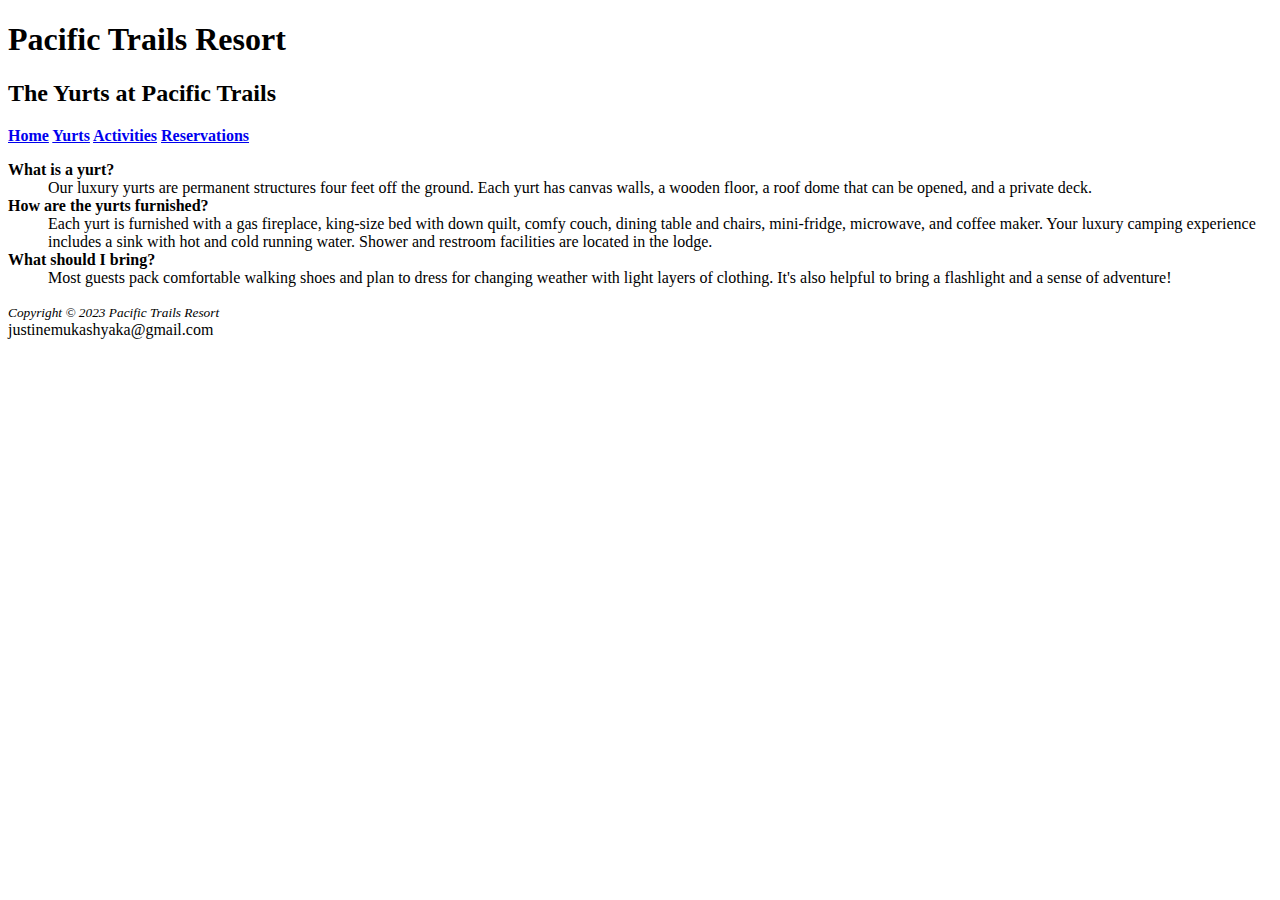
==== yurts.html @ cd460326 "Add files via upload" ====
<!DOCTYPE html>

<html lang="en">

<head>

<meta charset="utf-8">

<title>Pacific Trails Resort :: Yurts</title>

<link href="css/styles.css" rel="stylesheet">

</head>

<body>

<div id="wrapper">

<header>

<h1>Pacific Trails Resort</h1>

</header>

<nav>

<div id="homehero"></div>

<main>
    
<h2>
    
The Yurts at Pacific Trails
    
</h2>

 <b>
    <a href="index.html">Home</a> 
    <a href="yurts.html">Yurts</a> 
    <a href="activities.html">Activities</a> 
    <a href="reservations.html">Reservations</a>
</b>


<dl>
    <dt><strong>What is a yurt?</strong></dt>
    <dd>Our luxury yurts are permanent structures four feet off the ground. Each yurt has canvas walls, a wooden floor, a roof dome that can be opened, and a private deck.</dd>
    <dt><strong>How are the yurts furnished?</strong></dt>
    <dd>Each yurt is furnished with a gas fireplace, king-size bed with down quilt, comfy couch, dining table and chairs, mini-fridge, microwave, and coffee maker. Your luxury camping experience includes a sink with hot and cold running water. Shower and restroom facilities are located in the lodge.</dd>
    <dt><strong>What should I bring?</strong></dt>
    <dd>Most guests pack comfortable walking shoes and plan to dress for changing weather with light layers of clothing. It's also helpful to bring a flashlight and a sense of adventure!</dd>
  </dl>

<footer>
    <small><i>Copyright © 2023 Pacific Trails Resort</i></small><br>
    <a>justinemukashyaka@gmail.com</a>
  </footer>
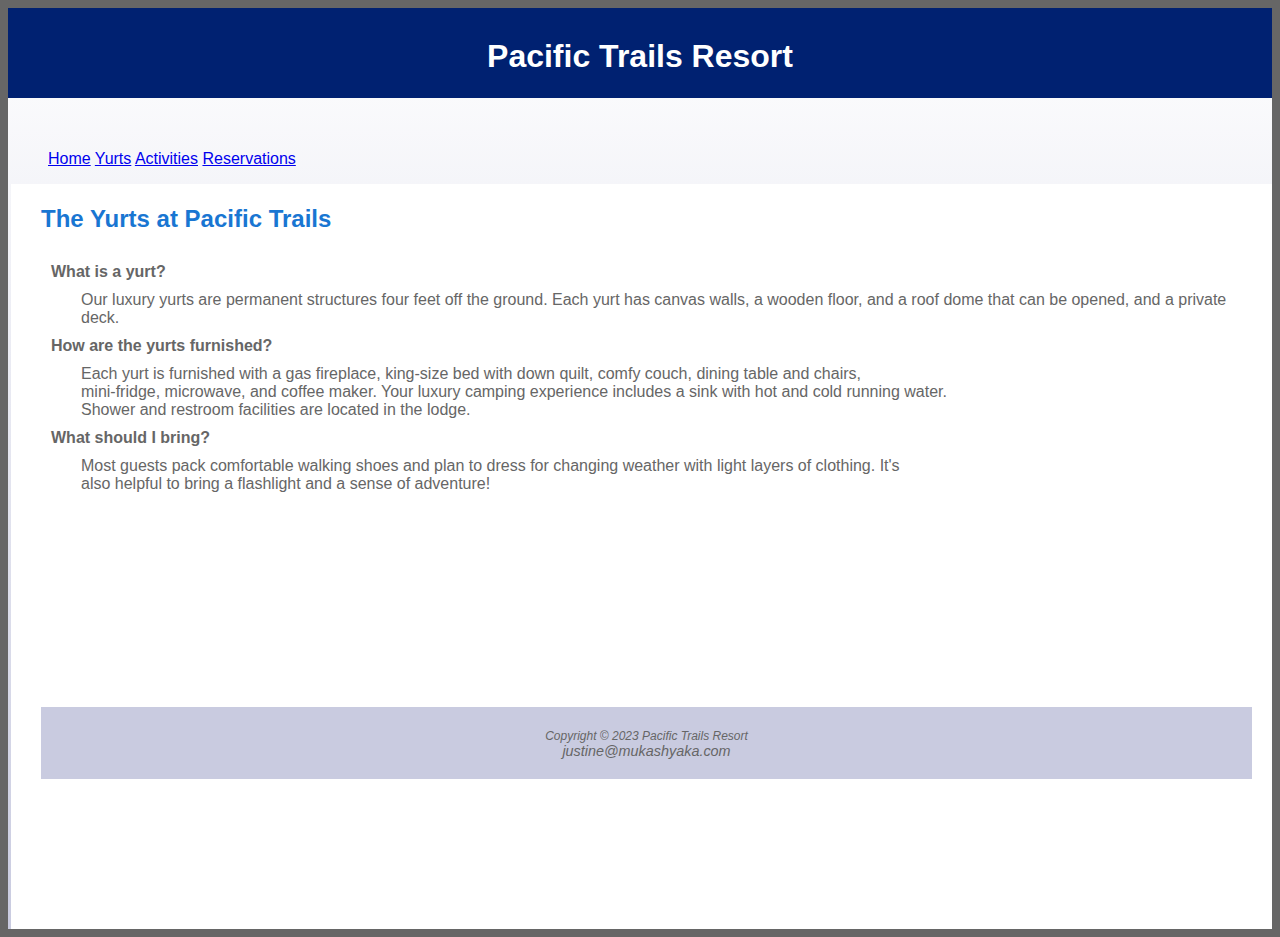
==== commit b8e83e37: "Add files via upload" ====
--- a/yurts.html
+++ b/yurts.html
@@ -6,9 +6,9 @@
 
 <meta charset="utf-8">
 
-<title>Pacific Trails Resort :: Yurts</title>
+<title>Pacific Trails Resort</title>
 
-<link href="css/styles.css" rel="stylesheet">
+<link href="pacific.css" rel="stylesheet">
 
 </head>
 
@@ -22,37 +22,65 @@
 
 </header>
 
-<nav>
+<br><br>
+
+<blockquote>
+
+    <a href="index.html">Home</a>
+    
+    <a href="yurts.html">Yurts</a>
+    
+    
+    <script>
+        function handleError() {
+          var message = "This website is under construction, please check back again";
+          alert(message);
+        }
+        </script>
+        
+        <a href="activities.html" onclick="handleError()">Activities</a>
+        <a href="reservations.html" onclick="handleError()">Reservations</a>
+        </blockquote>
+
 
 <div id="homehero"></div>
 
 <main>
-    
+
 <h2>
-    
+
 The Yurts at Pacific Trails
-    
+
 </h2>
 
- <b>
-    <a href="index.html">Home</a> 
-    <a href="yurts.html">Yurts</a> 
-    <a href="activities.html">Activities</a> 
-    <a href="reservations.html">Reservations</a>
-</b>
+<dl>
 
+<dt><strong>What is a yurt?</strong></dt>
 
-<dl>
-    <dt><strong>What is a yurt?</strong></dt>
-    <dd>Our luxury yurts are permanent structures four feet off the ground. Each yurt has canvas walls, a wooden floor, a roof dome that can be opened, and a private deck.</dd>
-    <dt><strong>How are the yurts furnished?</strong></dt>
-    <dd>Each yurt is furnished with a gas fireplace, king-size bed with down quilt, comfy couch, dining table and chairs, mini-fridge, microwave, and coffee maker. Your luxury camping experience includes a sink with hot and cold running water. Shower and restroom facilities are located in the lodge.</dd>
-    <dt><strong>What should I bring?</strong></dt>
-    <dd>Most guests pack comfortable walking shoes and plan to dress for changing weather with light layers of clothing. It's also helpful to bring a flashlight and a sense of adventure!</dd>
-  </dl>
+<dd>Our luxury yurts are permanent structures four feet off the ground. Each yurt has canvas walls, a wooden
+
+floor, and a roof dome that can be opened, and a private deck.</dd>
+
+<dt><strong>How are the yurts furnished?</strong></dt>
+
+<dd>Each yurt is furnished with a gas fireplace, king-size bed with down quilt, comfy couch, dining table and chairs,<br>
+    mini-fridge, microwave, and coffee maker. Your luxury camping experience includes a sink with hot and cold running water.<br>
+    Shower and restroom facilities are located in the lodge.
+</dd>
+
+<dt><strong>What should I bring?</strong></dt>
+
+<dd>Most guests pack comfortable walking shoes and plan to dress for changing weather with light layers of clothing. It's<br>
+also helpful to bring a flashlight and a sense of adventure!<br><br></dd>
+
+</dl><br><br><br><br><br><br><br><br><br><br>
 
 <footer>
     <small><i>Copyright © 2023 Pacific Trails Resort</i></small><br>
-    <a>justinemukashyaka@gmail.com</a>
-  </footer>
-  +    
+    <a>justine@mukashyaka.com</a>
+    </footer>
+    
+    </body>
+    
+    </html>
--- a/pacific.css
+++ b/pacific.css
@@ -0,0 +1,520 @@
+body {
+
+    background-color: #666666;
+    
+    color: #666666;
+    
+    font-family: Arial, Verdana,Sans-Serif;
+    
+    }
+    
+    header {
+    
+    background-color: #002171;
+    
+    background-repeat: no-repeat;
+    
+    background-position: right;
+    
+    text-align: center;
+    
+    height: 60px;
+    
+    padding-top: 30px;
+    
+    color: #FFFFFF;
+    
+    }
+    
+    nav {
+    
+    font-weight: bold;
+    
+    float: left;
+    
+    width: 180px;
+    
+    padding: 20px;
+    
+    }
+    
+    nav a {
+    
+    margin: 100px;
+    
+    text-decoration: none;
+    
+    }
+    
+    nav ul {
+    
+    list-style-type: none;
+    
+    margin: 10;
+    
+    padding-left: 10;
+    
+    font-size: 1.2em;
+    
+    }
+    
+    h1 {
+    
+    margin-bottom: 0px;
+    
+    margin-top: 0px;
+    
+    font-family: Arial, Verdana, Sans-Serif;
+    
+    text-align: center;
+    
+    text-align: center;
+    
+    }
+    
+    h2 {
+    
+    color: #1976D2;
+    
+    
+    }
+
+    
+        
+        
+        footer {
+        
+        font-size: 90%;
+        
+        padding: 20px;
+        
+        margin-left: 0px;
+        
+        background-color: #c9cbe0;
+        
+        font-style: italic;
+        
+        text-align: center;
+        
+        font-family: Arial, Sans-Serif, Times;
+        
+        clear: right;
+        
+        }
+        
+        #contact {
+        
+        font-size: 90%;
+        
+        }
+        
+        #wrapper {
+        
+        margin-left: auto;
+        
+        margin-right: auto;
+        
+        width: 100% 100%;
+        
+        background: linear-gradient(to bottom, #ffffff 0%, #c9cbe0 100%);
+        
+        min-width: 960px;
+        
+        max-width: 2048px;
+        
+        }
+
+        dt {
+
+            padding: 10px;
+            
+            }
+
+      
+                
+                main {
+                
+                padding-top: 1px;
+                
+                padding-right: 20px;
+                
+                padding-bottom: 150px;
+                
+                padding-left: 30px;
+                
+                margin-left: 3px;
+                
+                display: block;
+                
+                background-color: white;
+                
+                }
+                
+                dt {
+                
+                padding: 10px;
+                
+                }
+                
+                
+                td,
+                
+                th {
+                
+                padding: 10px;
+                
+                border: solid 1px #3399CC;
+                
+                }
+                
+                td {
+                
+                text-align: center;
+                
+                }
+                
+                .text {
+                
+                text-align: left;
+                
+                }
+                
+                tr:nth-of-type(odd) {
+                
+                background-color: #F5FAFC;
+                
+                }
+                
+                label {
+                
+                float: left;
+                
+                display: block;
+                
+                width: 120px;
+                
+                text-align: right;
+                
+                padding-right: 10px;
+                
+                }
+                
+                input,
+                
+                textarea {
+                
+                display: block;
+                
+                margin-bottom: 20px;
+                
+                }
+                
+                input[type="submit"] {
+                
+                margin-left: 130px;
+                
+                }
+                
+        
+                
+                /*Support of HTML5*/
+                
+                header,
+                
+                main,
+                
+                nav footer,
+                
+                figure,
+                
+                figcaption,
+                
+                aside,
+                
+                section,
+                
+                article {
+                
+                display: block;
+                
+                }
+                
+                #mobile {
+                
+                display: none;
+                
+                }
+                
+                #desktop {
+                
+                display: inline;
+                
+                }
+                
+                /*Media query for mobile phones*/
+                
+                @media only screen and (max-width:37.5em) {
+                
+                video,
+                
+                embed {
+                
+                float: right;
+                
+                padding: 20px;
+                
+                }
+                
+                nav {
+                
+                padding: 0px;
+                
+                }
+                
+                nav a {
+                
+                display: block;
+                
+                }
+                
+                nav li {
+                
+                display: block;
+                
+                margin: 0;
+                
+                }
+                
+                header {
+                
+                padding-top: 1em;
+                
+                }
+                
+                main {
+                
+                padding-top: 0.1em;
+                
+                padding-bottom: 0.1em;
+                
+                padding-left: 1em;
+                
+                padding-right: 1em;
+                
+                font-size: 90%;
+                
+                }
+                
+                h1 {
+                
+                font-size: 1.5em;
+                
+                }
+                
+                #homehero {
+                
+                display: none;
+                
+                height: auto;
+                
+                }
+                
+                #yurthero {
+                
+                display: none;
+                
+                height: auto;
+                
+                }
+                
+                #trailhero {
+                
+                display: none;
+                
+                height: auto;
+                
+                }
+                
+                #mobile {
+                
+                display: inline;
+                
+                }
+                
+                #desktop {
+                
+                display: none;
+                
+                }
+                
+                table {
+                
+                border: solid 1px #3399CC;
+                
+                width: 80%;
+                
+                border-spacing: 0;
+                
+                }
+                
+                td,
+                
+                th {
+                
+                padding: 5px;
+                
+                border: solid 1px #3399CC;
+                
+                }
+                
+                td {
+                
+                text-align: center;
+                
+                }
+                
+                .text {
+                
+                text-align: left;
+                
+                }
+                
+                tr:nth-of-type(odd) {
+                
+                background-color: #F5FAFC;
+                
+                }
+                
+                label {
+                
+                float: none;
+                
+                text-align: left;
+                
+                }
+                
+                input[type="submit"] {
+                
+                margin-left: 0;
+                
+                }
+                
+                #fade {
+                
+                width: 100%;
+                
+                }
+                
+                }
+                
+                /*Media query for tablet devices*/
+                
+                @media only screen and (max-width:64em) {
+                
+                body {
+                
+                margin: 50;
+                
+                background-color: #FFFFFF;
+                
+                }
+                
+                main {
+                
+                margin-left: 50;
+                
+                }
+                
+                #wrapper {
+                
+                min-width: 0;
+                
+                width: auto;
+                
+                box-shadow: none;
+                
+                }
+                
+                nav {
+                
+                float: none;
+                
+                width: auto;
+                
+                text-align: center;
+                
+                padding: 0.5em;
+                
+                }
+                
+                ul {
+                
+                list-style-type: none;
+                
+                margin: 0;
+                
+                padding: 0;
+                
+                overflow: hidden;
+                
+                }
+                
+                li {
+                
+                float: left;
+                
+                }
+                
+                li a {
+                
+                display: block;
+                
+                color: white;
+                
+                text-align: center;
+                
+                margin: 1px 50px 1px 50px;
+                
+                text-decoration: none;
+                
+                }
+                
+                #homehero {
+                
+                margin: 0;
+                
+                height: 200px;
+                
+                }
+                
+                #yurthero {
+                
+                margin: 50;
+                
+                height: 200px;
+                
+                }
+                
+                #trailhero {
+                
+                margin: 50;
+                
+                height: 200px;
+                
+                }
+                
+                #pathhero {
+                
+                margin: 50;
+                
+                height: 200px;
+                
+                }
+                
+                footer {
+                
+                margin: 0;
+                
+                }
+                
+                }
